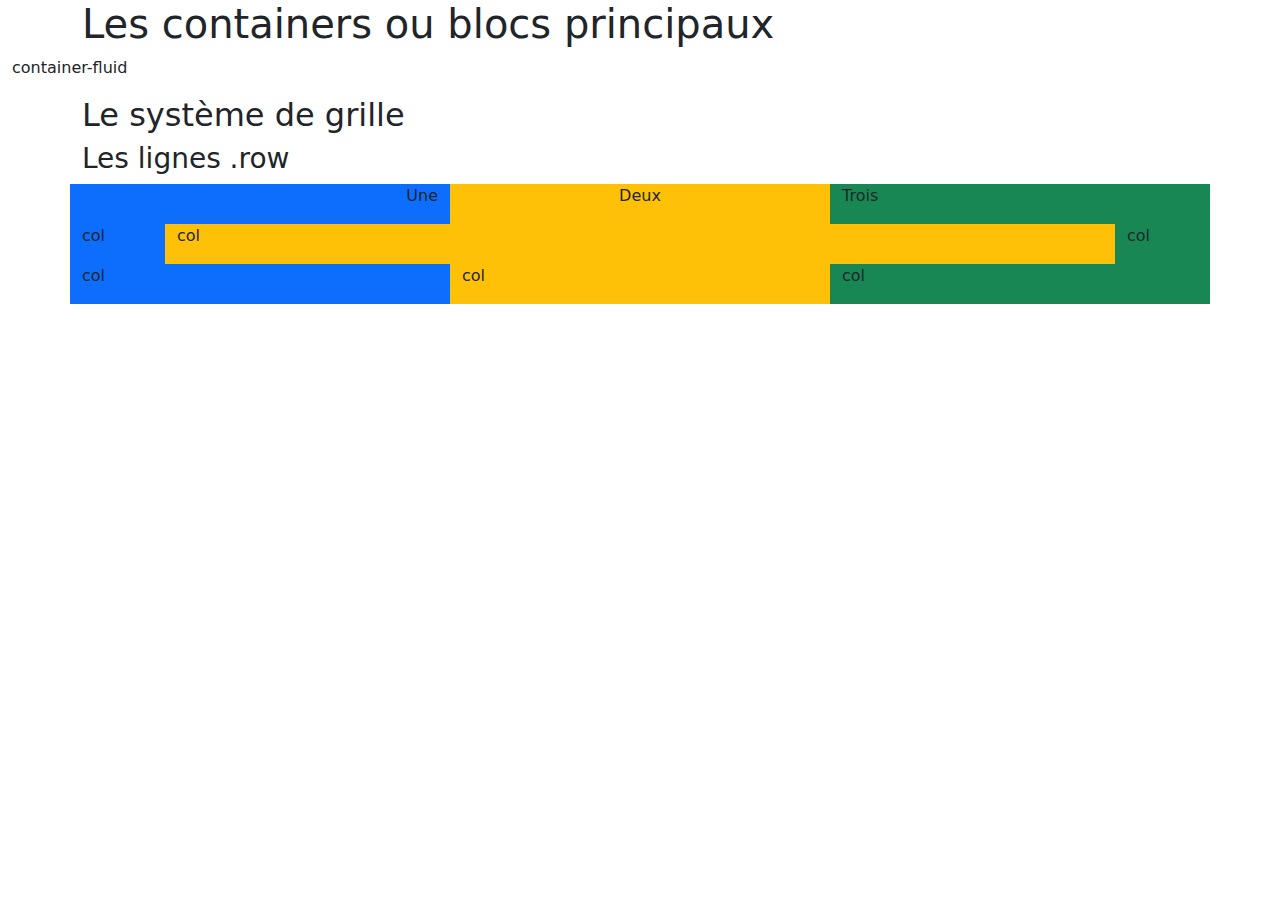
==== index.html @ 76f89281 "creation cours1" ====
<!DOCTYPE html>
<html lang="fr">
<head>
    <meta charset="UTF-8">
    <meta name="viewport" content="width=device-width, initial-scale=1.0">
    <title>Cours Bootstrap</title>
    <link href="https://cdn.jsdelivr.net/npm/bootstrap@5.3.3/dist/css/bootstrap.min.css" rel="stylesheet" integrity="sha384-QWTKZyjpPEjISv5WaRU9OFeRpok6YctnYmDr5pNlyT2bRjXh0JMhjY6hW+ALEwIH" crossorigin="anonymous">
    <!-- CSS personnel TOUJOURS APRES celui du framework -->
    <link rel="stylesheet" href="css/style.css">
</head>
<body>
    <!--
    Bootstrap

        BS est un framework CSS, il comporte beaucoup de possibilités. Ici, nous verrons ensemble ses principes de
        fonctionnement et les bases de son utilisation.
        A chacun d'aller explorer en détails ce qu'il est possible de faire avec BS.

        BS permet d'avoir un site immédiatement responsive
        il faut savoir que les sites internet non responsive ne sont plus référencés (référencement naturel) 
        depuis mai 2015

        BS part du principe que chaque élément html de type bloc a 12 colonnes
    -->
    <div class="container">
        <h1>Les containers ou blocs principaux</h1>
    </div>

    <div class="container-fluid">
        <p>container-fluid</p>
    </div>

    <div class="container">
        <h2>Le système de grille</h2>
        <div class="row pink">
            <h3>Les lignes .row</h3>
        </div>
    </div>

    <div class="container">
        <div class="row align-items-start">
          <div class="col text-end bg-primary">
            <p>Une</p>
          </div>
          <div class="col text-center bg-warning">
            <p>Deux</p>
          </div>
          <div class="col text-start bg-success">
            <p>Trois</p>
          </div>
        </div>
    </div>

    <div class="container">
        <div class="row">
            <div class="col-1 bg-primary">
                <p>col</p>
            </div>
            <div class="col-10 bg-warning">
                <p>col</p>
            </div>
            <div class="col-1 bg-success">
                <p>col</p>
            </div>
        </div>
    </div>


    <div class="container">
        <div class="row">
            <div class="col-sm bg-primary">
                <p>col</p>
            </div>
            <div class="col-sm bg-warning">
                <p>col</p>
            </div>
            <div class="col-sm bg-success">
                <p>col</p>
            </div>
        </div>
    </div>
<!-- ici une nav un logo + un button "bienvenue" -->

<!-- ici un carousel -->
    <script src="https://cdn.jsdelivr.net/npm/bootstrap@5.3.3/dist/js/bootstrap.bundle.min.js" integrity="sha384-YvpcrYf0tY3lHB60NNkmXc5s9fDVZLESaAA55NDzOxhy9GkcIdslK1eN7N6jIeHz" crossorigin="anonymous"></script>
</body>
</html>
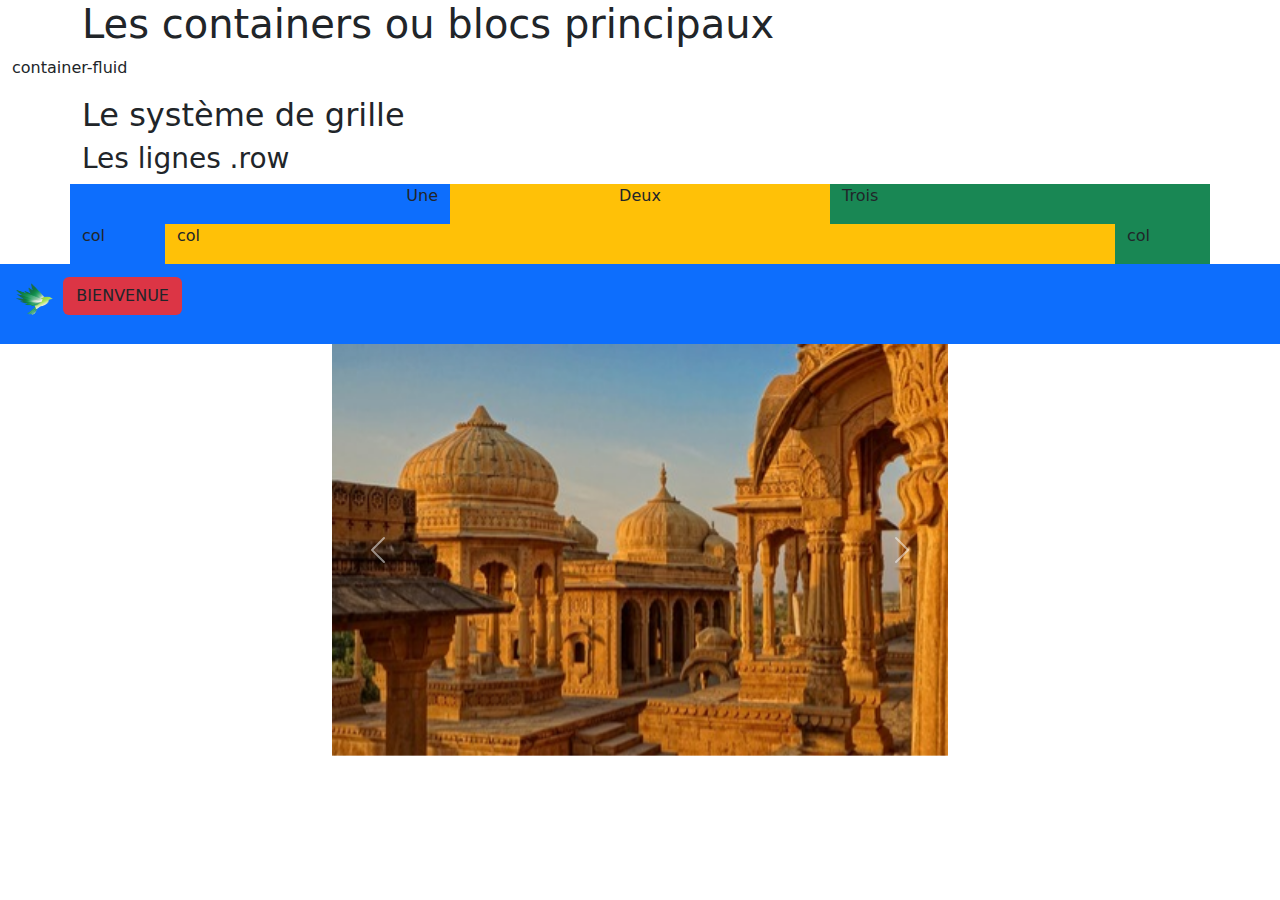
==== commit 0e2c9f04: "creation finindex" ====
--- a/index.html
+++ b/index.html
@@ -22,6 +22,8 @@
 
         BS part du principe que chaque élément html de type bloc a 12 colonnes
     -->
+    
+   
     <div class="container">
         <h1>Les containers ou blocs principaux</h1>
     </div>
@@ -64,24 +66,38 @@
             </div>
         </div>
     </div>
-
-
-    <div class="container">
-        <div class="row">
-            <div class="col-sm bg-primary">
-                <p>col</p>
+    <nav class="navbar bg-primary">
+        <div class="container-fluid">
+            <a class="navbar-brand" href="#">
+            <img src="img/logo.png" alt="Logo" width="45" height="39" class="d-inline-block align-text-top">
+            <button type="button" class="btn bg-danger">BIENVENUE</button>
+        </div>
+    </nav>
+    <div class="container w-50" >
+        <div id="carousel" class="carousel slide">
+            <div class="carousel-inner">
+                <div class="carousel-item active">
+                    <img src="img/inde.jpg" class="d-block w-100" alt="...">
+                </div>
+                <div class="carousel-item">
+                    <img src="img/japon.jpg" class="d-block w-100" alt="...">
+                </div>
+                <div class="carousel-item">
+                    <img src="img/thailande.jpg" class="d-block w-100" alt="...">
+                </div>
             </div>
-            <div class="col-sm bg-warning">
-                <p>col</p>
-            </div>
-            <div class="col-sm bg-success">
-                <p>col</p>
-            </div>
+            <button class="carousel-control-prev" type="button" data-bs-target="#carousel" data-bs-slide="prev">
+                <span class="carousel-control-prev-icon" aria-hidden="true"></span>
+                <span class="visually-hidden">Previous</span>
+            </button>
+            <button class="carousel-control-next" type="button" data-bs-target="#carousel" data-bs-slide="next">
+                <span class="carousel-control-next-icon" aria-hidden="true"></span>
+                <span class="visually-hidden">Next</span>
+            </button>
         </div>
     </div>
-<!-- ici une nav un logo + un button "bienvenue" -->
-
-<!-- ici un carousel -->
-    <script src="https://cdn.jsdelivr.net/npm/bootstrap@5.3.3/dist/js/bootstrap.bundle.min.js" integrity="sha384-YvpcrYf0tY3lHB60NNkmXc5s9fDVZLESaAA55NDzOxhy9GkcIdslK1eN7N6jIeHz" crossorigin="anonymous"></script>
+    <script src="https://cdn.jsdelivr.net/npm/bootstrap@5.3.3/dist/js/bootstrap.bundle.min.js"
+    integrity="sha384-YvpcrYf0tY3lHB60NNkmXc5s9fDVZLESaAA55NDzOxhy9GkcIdslK1eN7N6jIeHz"
+    crossorigin="anonymous"></script>
 </body>
 </html>